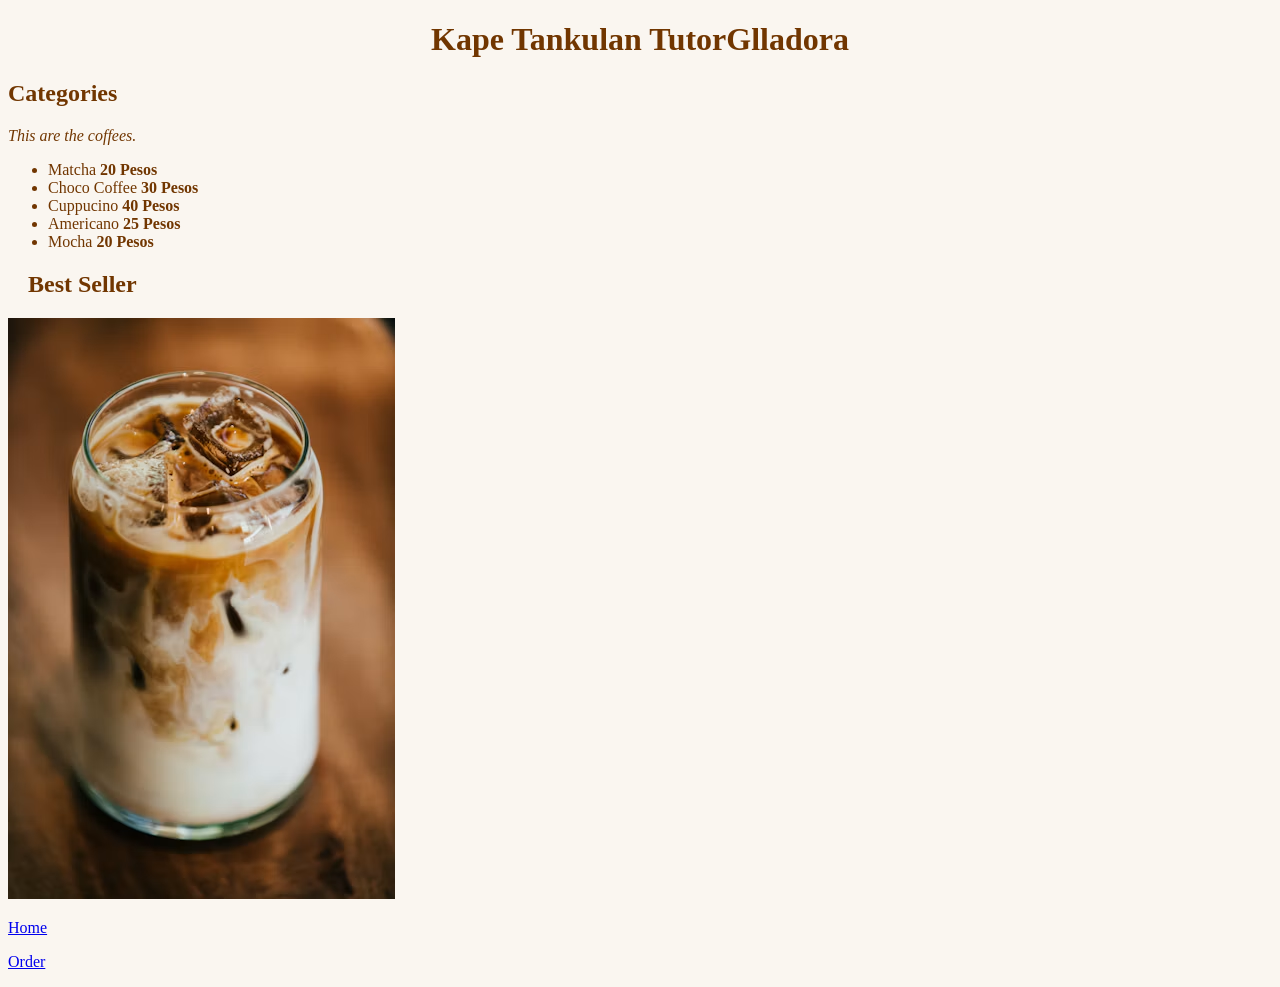
==== pages/menu.html @ b7082e01 "Set up cafe project" ====
<!doctype html>
<html lang="en">
  <head>
    <meta charset="UTF-8" />
    <meta name="viewport" content="width=device-width, initial-scale=1.0" />
    <title>Kape Tankulan TutorGlladora</title>
    <link rel="stylesheet" href="../styles.css" />
  </head>
  <body>
    <h1>Kape Tankulan TutorGlladora</h1>
    <h2>Categories</h2>
    <p class="note">This are the coffees.</p>
    <ul>
      <li>Matcha <strong>20 Pesos</strong></li>
      <li>Choco Coffee <strong>30 Pesos</strong></li>
      <li>Cuppucino <strong>40 Pesos</strong></li>
      <li>Americano <strong>25 Pesos</strong></li>
      <li>Mocha <strong>20 Pesos</strong></li>
    </ul>
    <h2 id="best-seller">Best Seller</h2>
    <img src="../images/icecoffee.jpg" alt="clear glass filled ice coffee" />

    <p><a href="../index.html">Home</a></p>
    <p><a href="../pages/order.html">Order</a></p>
  </body>
</html>
---- styles.css ----
body {
  font-family: "Times New Roman", Times, serif;
  color: #713600;
  background-color: #faf6f0;
}

h1,
h2 {
  color: #713600;
}
h1 {
  text-align: center;
}
.tagline {
  font-style: italic;
}

.note {
  font-style: italic;
}

#best-seller {
  border: 15px;
  margin: 20px;
}
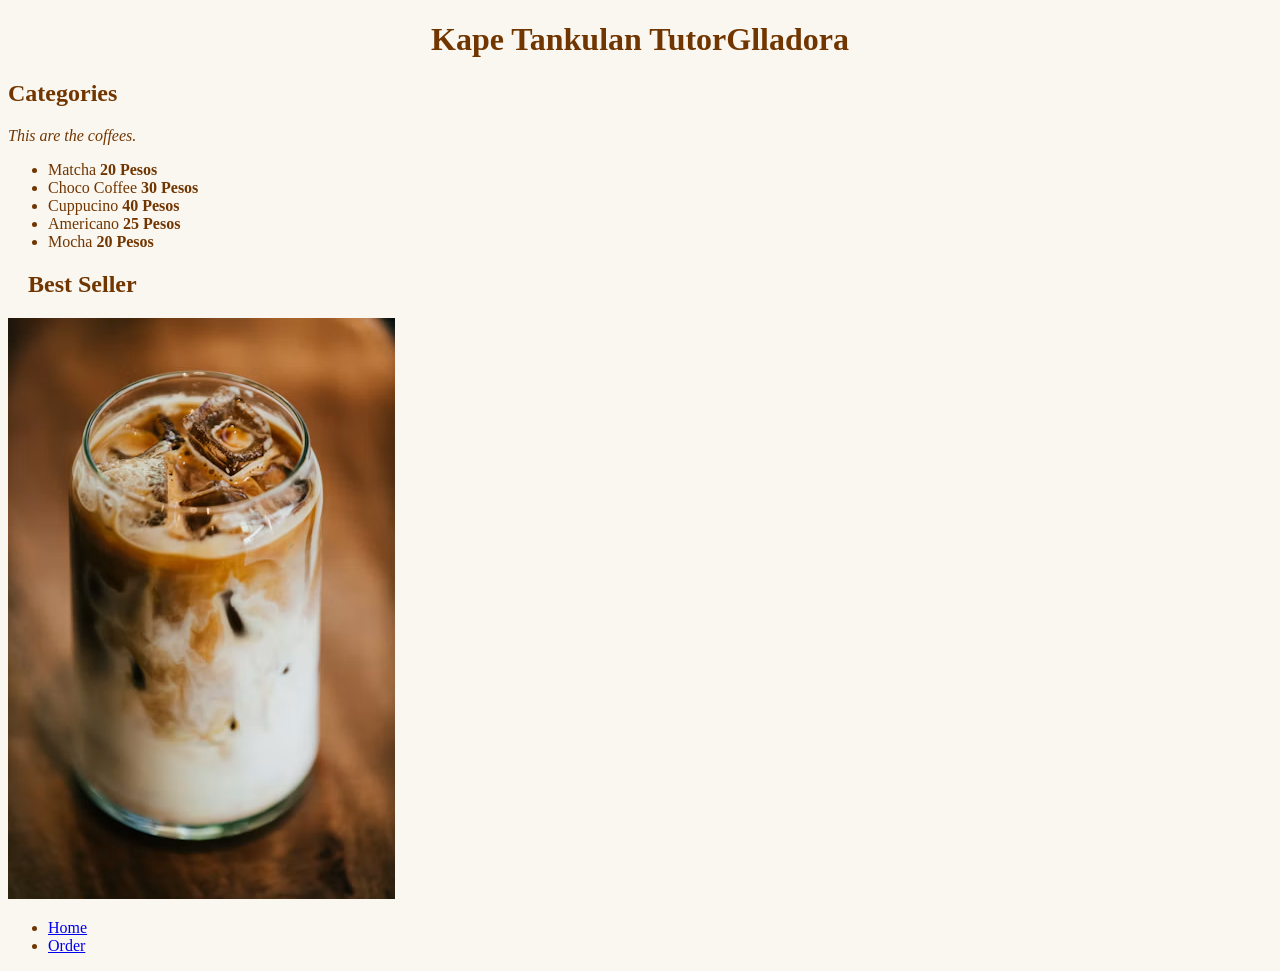
==== commit 4e988150: "Set up Cafe project" ====
--- a/pages/menu.html
+++ b/pages/menu.html
@@ -19,8 +19,9 @@
     </ul>
     <h2 id="best-seller">Best Seller</h2>
     <img src="../images/icecoffee.jpg" alt="clear glass filled ice coffee" />
-
-    <p><a href="../index.html">Home</a></p>
-    <p><a href="../pages/order.html">Order</a></p>
+    <ul>
+      <li><a href="../index.html">Home</a></li>
+      <li><a href="../pages/order.html">Order</a></li>
+    </ul>
   </body>
 </html>
